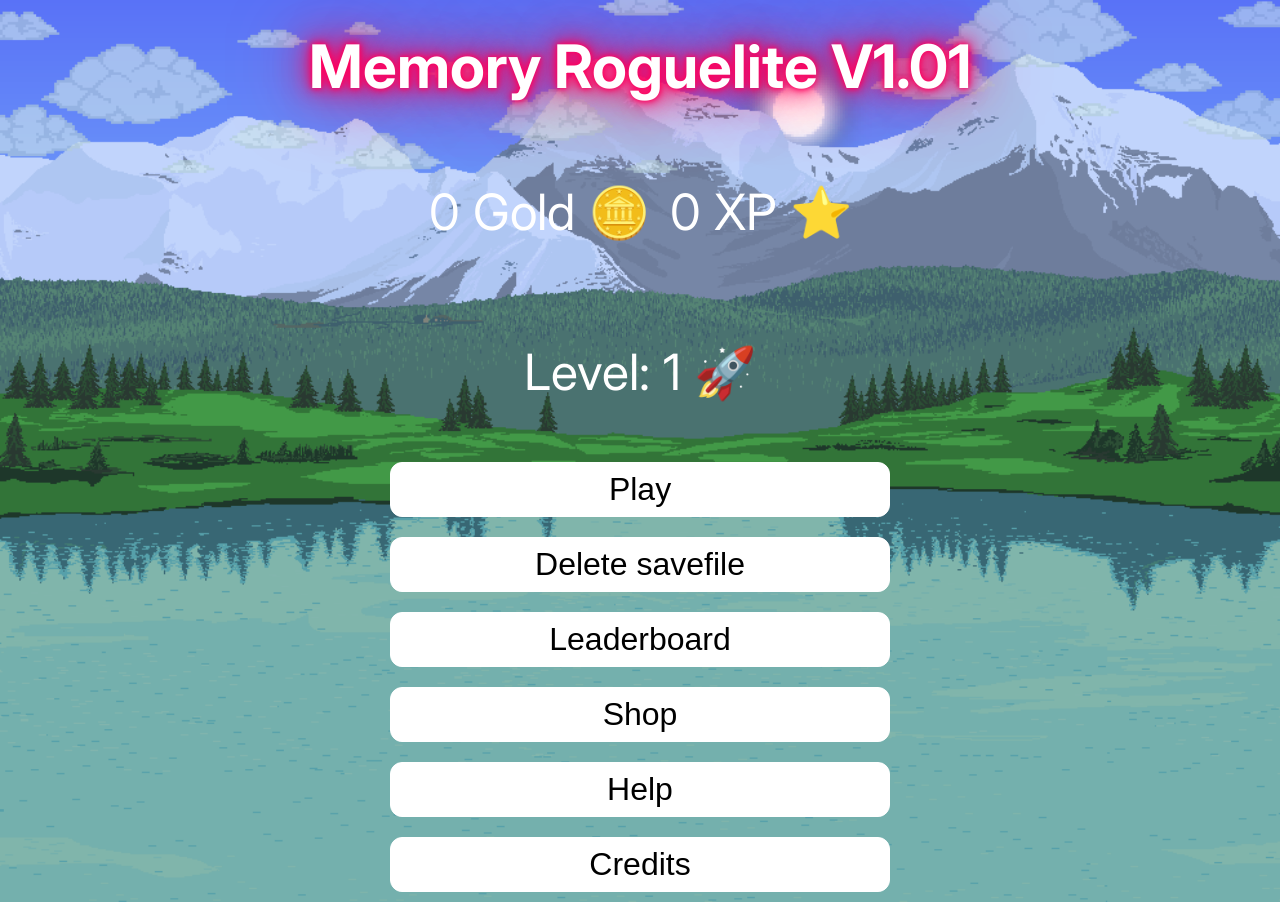
==== Templates/home_page.html @ 7172de2a "gold enzo toegevoegd in game en ook levelsysteem voor nu" ====
<!DOCTYPE html>
<html lang="en">
<head>
    <meta charset="UTF-8">
    <meta name="viewport" content="width=device-width, initial-scale=1.0">
    <title>Memory Roguelite</title>
    <link rel="preconnect" href="https://fonts.googleapis.com">
    <link rel="preconnect" href="https://fonts.gstatic.com" crossorigin>
    <link href="https://fonts.googleapis.com/css2?family=Inter:wght@400;500;600;700&display=swap" rel="stylesheet">
    <link rel="stylesheet" href="../public/main.css">
    <link rel="stylesheet" media="screen and (orientation: landscape)" href="../public/desktop.css">
</head>
<body>
<div class="homepage-container">
    <h1 class="hometitle">Memory Roguelite V1.01</h1>
    <div class="currencies">
        <div class="gold">
            <p class="gold-text">0 🪙</p>
        </div>
        <div class="xp">
            <p class="xp-text">XP Total: 1⭐</p>
        </div>
    </div>
    <div class="level">
        <p class="level-text">Level: 1 🚀</p>
    </div>
    <div class="homepage-buttons">
    <button class="homepage-button" onclick="window.location.href='../Templates/main_game.html'">Play</button>
    <button class="homepage-button" >Delete savefile</button>
    <button class="homepage-button" >Leaderboard</button>
    <button class="homepage-button" >Shop</button>
    <button class="homepage-button" >Help</button>
    <button class="homepage-button" >Credits</button>
    </div>
</div>
</body>
</html>
<script>
    const gold = parseInt(localStorage.getItem("gold") || 0);
    document.getElementsByClassName("gold-text")[0].textContent = `${gold} Gold 🪙`
    const xp = parseInt(localStorage.getItem("xp") || 0);
    document.getElementsByClassName("xp-text")[0].textContent = `${xp} XP ⭐`
    const level = parseInt(localStorage.getItem("level") || 1);
    document.getElementsByClassName("level-text")[0].textContent = `Level: ${level} 🚀`
</script>
---- public/main.css ----
body {
    min-height: 100vh;
    margin: 0;
    font-family: 'Inter', 'Segoe UI', sans-serif;
    background-image: url("images/bg3.jpg");
    background-size: cover;
    background-position: center;
    background-repeat: no-repeat;
}

p {
    color: black;
}

.homepage-container {
    display: flex;
    justify-content: center;
    align-items: center;
    flex-direction: column;
    color: white;
}

.hometitle {
    margin: 30px;
    font-size: 20px;
    text-shadow: 0 0 5px #ff005e, 0 0 10px #ff005e, 0 0 20px #ff005e, 0 0 40px #ff005e, 0 0 80px #ff005e;
    animation: glow 1.5s infinite alternate;
}

.currencies {
    display: flex;
    flex-direction: row;
    gap: 20px;
    color: white;
    align-items: center;
}

.gold-text {
    color: white;
    font-size: 16px;
}

.xp-text {
    color: white;
    font-size: 16px;
}

.level-text {
    color: white;
    font-size: 16px;
}

.homepage-buttons {
    display: flex;
    align-items: center;
    flex-direction: column;
    justify-content: center;
    height: 60vh;
}

.homepage-button {
    background-color: white;
    border: solid white 1px;
    margin: 10px 0;
    border-radius: 12px;
    width: 50vw;
    height: 6vh;
}

.body-container {
    position: relative;
    display: flex;
    justify-content: center;
    align-items: center;
    padding: 60px;
}

.topbar {
    height: 60px;
    width: 100%;
    background-color: cadetblue;
    position: fixed;
    top: 0;
    left: 0;
    right: 0;
    display: flex;
    flex-direction: column;
    align-items: center;
}

.currenciesgame {
    display: flex;
    flex-direction: row;
    gap: 20px;
    color: white;
}

.gold-text-game {
    color: white;
    font-size: 16px;
}

.xp-text-game {
    color: white;
    font-size: 16px;
}

.level-text-game {
    color: white;
    font-size: 16px;
}

.levelup {
    text-shadow: 0 0 5px #ff005e, 0 0 10px #ff005e, 0 0 20px #ff005e, 0 0 40px #ff005e, 0 0 80px #ff005e;
    animation: glow 1.5s infinite alternate;
}

.title {
    display: flex;
    align-items: center;
    justify-content: center;
    font-size: 16px;
    padding: 0 20px;
}

.card {
    background-color: cadetblue;
    width: 50px;
    height: 69px;
    display: flex;
    justify-content: center;
    text-align: center;
    align-items: center;
    border-radius: 15px;
    transform-style: preserve-3d;
    box-shadow: 0 4px 8px 0 rgba(0, 0, 0, 0.2), 0 6px 20px 0 rgba(0, 0, 0, 0.19);
    font-size: 50px;
}

.solved-card {
    background-color: #82dc7c;
}

@keyframes card-flip {
    0% {
        transform: rotateY(0deg) scale(1);
    }
    50% {
        transform: rotateY(90deg) scale(1.2);
    }
    100% {
        transform: rotateY(0deg) scale(1);
    }
}

#card-container {
    width: 95vw;
    height: 70vh;
    border-radius: 15px;
}

.card-grid {
    width: 90vw;
    border-radius: 15px;
    display: flex;
    justify-content: center;
    flex-wrap: wrap;
    align-items: center;
    gap: 3px;
}

.heart-container {
    margin: 10px 0;
    display: flex;
    align-items: center;
}

#extra {
    color: red;
    font-size: 24px;
    font-weight: bold;
}

.options {
    width: 100%;
    display: flex;
    align-items: center;
    grid-template-columns: 1fr auto 1fr;
    flex-direction: column;
}

.optionClass {
    width: 100%;
    margin: 10px 0;
    padding: 10px;
    border-color: white;
    border-radius: 10px;
    background-color: white;
    font-size: 12px;
    cursor: pointer;
}

#restartGameButton {
    width: 100%;
    margin: 10px 0;
    padding: 10px;
    border-color: white;
    border-radius: 10px;
    background-color: white;
    font-size: 12px;
    cursor: pointer;
}

.heart {
    width: 15px;
    height: 15px;
    padding: 1px;
}

.broken {
    filter: hue-rotate(180deg);
}

.blurred {
    filter: blur(5px);
}

#blurscreen {
    position: fixed;
    top: 0;
    left: 0;
    width: 100%;
    height: 100%;
    display: flex;
    flex-direction: column;
    justify-content: center;
    align-items: center;
    background: rgba(0, 0, 0, 0.4);
    color: white;
    z-index: 10;
}

#levelup-screen {
    position: fixed;
    top: 0;
    left: 0;
    width: 100%;
    height: 100%;
    display: flex;
    flex-direction: column;
    justify-content: center;
    align-items: center;
    background: rgba(0, 0, 0, 0.4);
    color: white;
    z-index: 11;
}

.hidden {
    display: none !important;
}

.blurbutton {
    display: flex;
    flex-direction: column;
    justify-content: center;
    width: 240px;
    height: 50px;
    text-align: center;
    font-size: 20px;
    border-radius: 15px;
    background-color: white;
    border: solid white 1px;
    margin: 10px;
}

#level-complete-card-selector {
    display: flex;
    gap: 20px;
    justify-content: center;
    align-items: center;
}

.card-selector {
    display: none;
}

.card-selector-label {
    width: 120px;
    height: 160px;

    display: flex;
    justify-content: center;
    align-items: center;

    border-radius: 15px;
    background-color: cadetblue;
    box-shadow: 0 4px 8px 0 rgba(0, 0, 0, 0.2), 0 6px 20px 0 rgba(0, 0, 0, 0.19);

    font-size: 24px;
    font-weight: bold;

    cursor: pointer;
    user-select: none;

    transition:
            transform 0.15s ease,
            background-color 0.15s ease,
            border-color 0.15s ease;
}

.card-selector:checked + .card-selector-label {
    background-color: #82dc7c;
    transform: scale(1.05);
}
---- public/desktop.css ----
body {
    min-height: 100vh;
    margin: 0;
    background-image: url("images/bg2.png");
    background-size: cover;
    background-position: center;
    background-repeat: no-repeat;
}

.card {
    width: 60px;
    height: 90px;
}

.hometitle {
    font-size: 60px;
}

.gold-text {
    font-size: 50px;
}

.xp-text {
    font-size: 50px;
}

.level-text {
    font-size: 50px;
}

.currenciesgame {
    margin-top: -10px;
}
.gold-text-game {
    color: white;
    font-size: 24px;
}

.xp-text-game {
    color: white;
    font-size: 24px;
}

.level-text-game {
    color: white;
    font-size: 24px;
}

.homepage-buttons {
    display: flex;
    align-items: center;
    flex-direction: column;
    justify-content: center;
    height: 50vh;
}

.homepage-button {
    background-color: white;
    border: solid white 1px;
    margin: 10px 0;
    border-radius: 12px;
    width: 500px;
    height: 75px;
    font-size: 32px;
}

.solved-card:hover {
    background-color: #82dc7c;
}

.card:hover {
    transform: scale(1.1);
    background-color: #8ed3d5;
}

#card-container {
    width: 65vw;
}

.card-grid {
    width: 65vw;
    border-radius: 15px;
    margin-top: 10vh;
}

.title {
    font-size: 20px;
}

.heart {
    width: 25px;
    height: 25px;
    padding: 1px;
}

.broken {
    filter: hue-rotate(180deg);
}

.blurred {
    filter: blur(5px);
}

.hidden {
    display: none !important;
}

.card-selector-label:hover {
    transform: translateY(-5px);
}
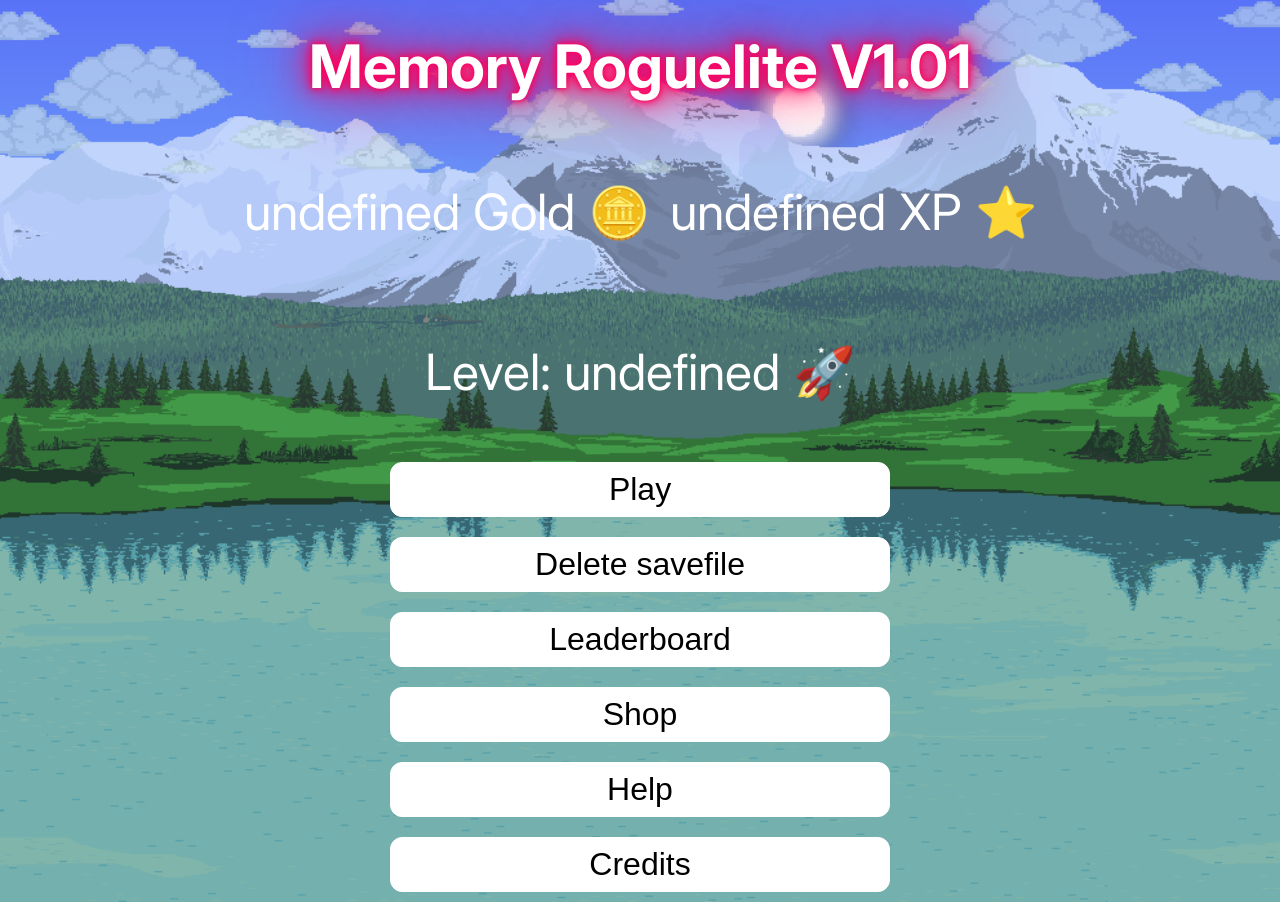
==== commit 8590cd4c: "level gold systemen gefixt en ook levelup animatie" ====
--- a/Templates/home_page.html
+++ b/Templates/home_page.html
@@ -35,11 +35,10 @@
 </div>
 </body>
 </html>
+<script src="/scripts/data.js"></script>
 <script>
-    const gold = parseInt(localStorage.getItem("gold") || 0);
-    document.getElementsByClassName("gold-text")[0].textContent = `${gold} Gold 🪙`
-    const xp = parseInt(localStorage.getItem("xp") || 0);
-    document.getElementsByClassName("xp-text")[0].textContent = `${xp} XP ⭐`
-    const level = parseInt(localStorage.getItem("level") || 1);
-    document.getElementsByClassName("level-text")[0].textContent = `Level: ${level} 🚀`
+    const displaydata = loadStuff();
+    document.getElementsByClassName("gold-text")[0].textContent = `${displaydata.gold} Gold 🪙`
+    document.getElementsByClassName("xp-text")[0].textContent = `${displaydata.xp} XP ⭐`
+    document.getElementsByClassName("level-text")[0].textContent = `Level: ${displaydata.level} 🚀`
 </script>
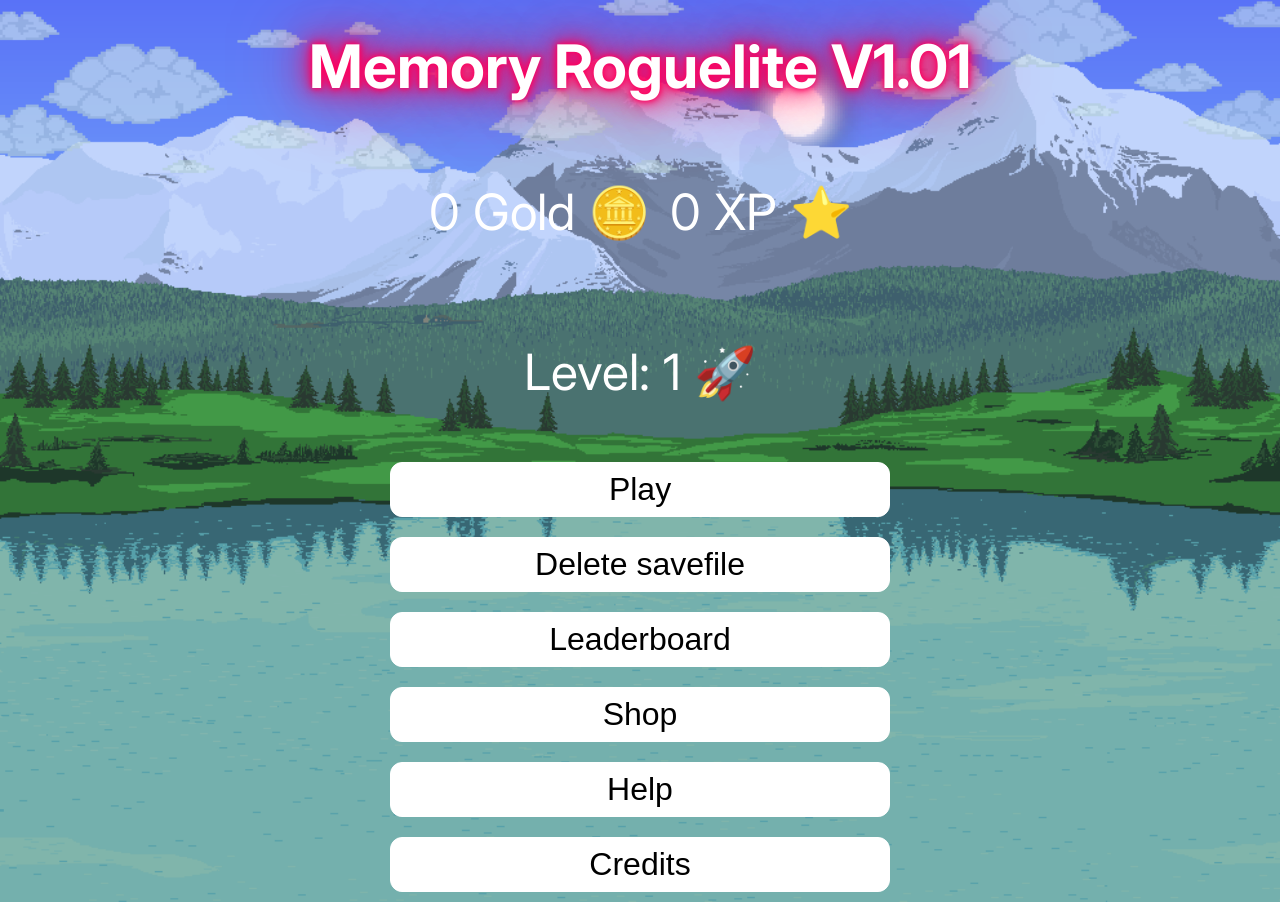
==== commit 1e4c7802: "added shop stuff start to gridfix for magnet failed attempt at registering users to database" ====
--- a/Templates/home_page.html
+++ b/Templates/home_page.html
@@ -11,7 +11,7 @@
     <link rel="stylesheet" media="screen and (orientation: landscape)" href="../public/desktop.css">
 </head>
 <body>
-<div class="homepage-container">
+<div class="homepage-container" id="homepage-container">
     <h1 class="hometitle">Memory Roguelite V1.01</h1>
     <div class="currencies">
         <div class="gold">
@@ -25,20 +25,43 @@
         <p class="level-text">Level: 1 🚀</p>
     </div>
     <div class="homepage-buttons">
-    <button class="homepage-button" onclick="window.location.href='../Templates/main_game.html'">Play</button>
-    <button class="homepage-button" >Delete savefile</button>
-    <button class="homepage-button" >Leaderboard</button>
-    <button class="homepage-button" >Shop</button>
-    <button class="homepage-button" >Help</button>
-    <button class="homepage-button" >Credits</button>
+        <button class="homepage-button" onclick="window.location.href='../Templates/main_game.html'">Play</button>
+        <button class="homepage-button" >Delete savefile</button>
+        <button class="homepage-button" id="leaderboard-button" >Leaderboard</button>
+        <button class="homepage-button" id="shop-button">Shop</button>
+        <button class="homepage-button" >Help</button>
+        <button class="homepage-button" >Credits</button>
+    </div>
+</div>
+<div class="overlay hidden" id="shop-overlay">
+    <div class="shop-screen hidden" id="shop-screen">
+        <h2 class="homescreen-h2">Upgrade Shop</h2>
+        <div class="shop-screen-buttons" id="shop-screen-buttons">
+
+        </div>
+        <div class="shop-screen-upgrade-explantion hidden" id="shop-screen-upgrade-explantion">
+
+        </div>
+    </div>
+</div>
+<div class="overlay hidden" id="leaderboard-overlay">
+    <div class="leaderboard-screen hidden" id="leaderboard-screen">
+        <h2 class="homescreen-h2">Leaderboard</h2>
+        <svg class="loading" xmlns="http://www.w3.org/2000/svg" viewBox="0 0 24 24">
+            <path d="M0 0h24v24H0z" fill="none" />
+            <path fill="currentColor" d="M12 2A10 10 0 1 0 22 12A10 10 0 0 0 12 2Zm0 18a8 8 0 1 1 8-8A8 8 0 0 1 12 20Z" opacity=".5" />
+            <path fill="currentColor" d="M20 12h2A10 10 0 0 0 12 2V4A8 8 0 0 1 20 12Z">
+                <animateTransform attributeName="transform" dur="1s" from="0 12 12" repeatCount="indefinite" to="360 12 12" type="rotate" />
+            </path>
+        </svg>
+        <table class="leaderboard-table">
+
+        </table>
     </div>
 </div>
 </body>
 </html>
+<script src="/scripts/eventbus.js"></script>
 <script src="/scripts/data.js"></script>
-<script>
-    const displaydata = loadStuff();
-    document.getElementsByClassName("gold-text")[0].textContent = `${displaydata.gold} Gold 🪙`
-    document.getElementsByClassName("xp-text")[0].textContent = `${displaydata.xp} XP ⭐`
-    document.getElementsByClassName("level-text")[0].textContent = `Level: ${displaydata.level} 🚀`
-</script>+<script src="/scripts/leaderboard.js"></script>
+<script type="module" src="/scripts/shop.js"></script>
--- a/public/main.css
+++ b/public/main.css
@@ -65,6 +65,7 @@
     border-radius: 12px;
     width: 50vw;
     height: 6vh;
+    font-size: 24px;
 }
 
 .body-container {
@@ -137,6 +138,48 @@
     font-size: 50px;
 }
 
+.revealed-card {
+    background-color: palegoldenrod;
+}
+
+.sparkly {
+    position: relative;
+    overflow: hidden;
+}
+
+.sparkle {
+    position: absolute;
+    width: 8px;
+    height: 8px;
+    background: white;
+    clip-path: polygon(
+            50% 0%,
+            60% 40%,
+            100% 50%,
+            60% 60%,
+            50% 100%,
+            40% 60%,
+            0% 50%,
+            40% 40%
+    );
+    animation: twinkle 1s forwards;
+}
+
+@keyframes twinkle {
+    0% {
+        transform: scale(0);
+        opacity: 0;
+    }
+    50% {
+        transform: scale(1);
+        opacity: 1;
+    }
+    100% {
+        transform: scale(0);
+        opacity: 0;
+    }
+}
+
 .solved-card {
     background-color: #82dc7c;
 }
@@ -162,7 +205,9 @@
 .card-grid {
     width: 90vw;
     border-radius: 15px;
-    display: flex;
+    display: grid;
+    grid-template-columns: repeat(8, 1fr);
+    grid-template-rows: repeat(8, 1fr);
     justify-content: center;
     flex-wrap: wrap;
     align-items: center;
@@ -225,7 +270,7 @@
     filter: blur(5px);
 }
 
-#blurscreen {
+#blurscreen{
     position: fixed;
     top: 0;
     left: 0;
@@ -238,6 +283,60 @@
     background: rgba(0, 0, 0, 0.4);
     color: white;
     z-index: 10;
+}
+
+#leaderboard-screen, #shop-screen {
+    position: fixed;
+    top: 10vh;
+    left: 10vw;
+    border-radius: 30px;
+    height: 80vh;
+    width: 80vw;
+    background-color: white;
+    color: black;
+    overflow: scroll;
+    scrollbar-width: none;
+}
+
+#shop-screen {
+    padding: 16px;
+}
+
+#leaderboard-screen {
+    display: flex;
+    justify-content: center;
+}
+
+.shop-screen-buttons {
+    justify-content: center;
+    margin: 10px 0;
+    /*height: 100%;*/
+    display: grid;
+    flex: 1;
+    gap: 12px;
+
+    grid-template-columns: repeat(auto-fit, minmax(110px, 1fr));
+
+    align-content: start;
+    overflow-y: auto;
+    padding-right: 6px;
+}
+
+.loading {
+    position: fixed;
+    top: 45vh;
+    left: 45vw;
+    width: 10vw;
+    height: 10vh;
+}
+
+.overlay {
+    position: fixed;
+    top: 0;
+    left: 0;
+    width: 100vw;
+    height: 100vh;
+    background-color: rgba(0, 0, 0, 0.5);
 }
 
 #levelup-screen {
@@ -296,7 +395,7 @@
     background-color: cadetblue;
     box-shadow: 0 4px 8px 0 rgba(0, 0, 0, 0.2), 0 6px 20px 0 rgba(0, 0, 0, 0.19);
 
-    font-size: 24px;
+    font-size: 50px;
     font-weight: bold;
 
     cursor: pointer;
@@ -311,4 +410,42 @@
 .card-selector:checked + .card-selector-label {
     background-color: #82dc7c;
     transform: scale(1.05);
-}+}
+
+.homescreen-h2 {
+    font-size: 20px;
+    font-weight: bold;
+    text-align: center;
+}
+
+.upgrade {
+    font-size: 20px;
+    font-weight: bold;
+    color: black;
+
+    border-radius: 16px;
+    background-color: cadetblue;
+    display: flex;
+    flex-direction: column;
+    justify-content: center;
+    align-items: center;
+    padding: 12px;
+
+    width: 80%;
+    height: 80%;
+}
+
+.upgrade-icon {
+    width: 2.5em;
+    height: 2.5em;
+    display: flex;
+    flex: 0 0 auto;
+    justify-content: center;
+    align-items: center;
+    margin-bottom: 8px;
+}
+.upgrade-icon svg {
+    width: 100%;
+    height: 100%;
+}
+
--- a/public/desktop.css
+++ b/public/desktop.css
@@ -74,11 +74,11 @@
 }
 
 #card-container {
-    width: 65vw;
+    width: 45vw;
 }
 
 .card-grid {
-    width: 65vw;
+    width: 45vw;
     border-radius: 15px;
     margin-top: 10vh;
 }
@@ -101,10 +101,19 @@
     filter: blur(5px);
 }
 
-.hidden {
-    display: none !important;
+#leaderboard-screen, #shop-screen {
+    left: 30vw;
+    width: 40vw;
 }
 
 .card-selector-label:hover {
     transform: translateY(-5px);
+}
+
+.upgrade:hover {
+    background: #8ed3d5;
+}
+
+.upgrade:active {
+    transform: scale(0.97);
 }
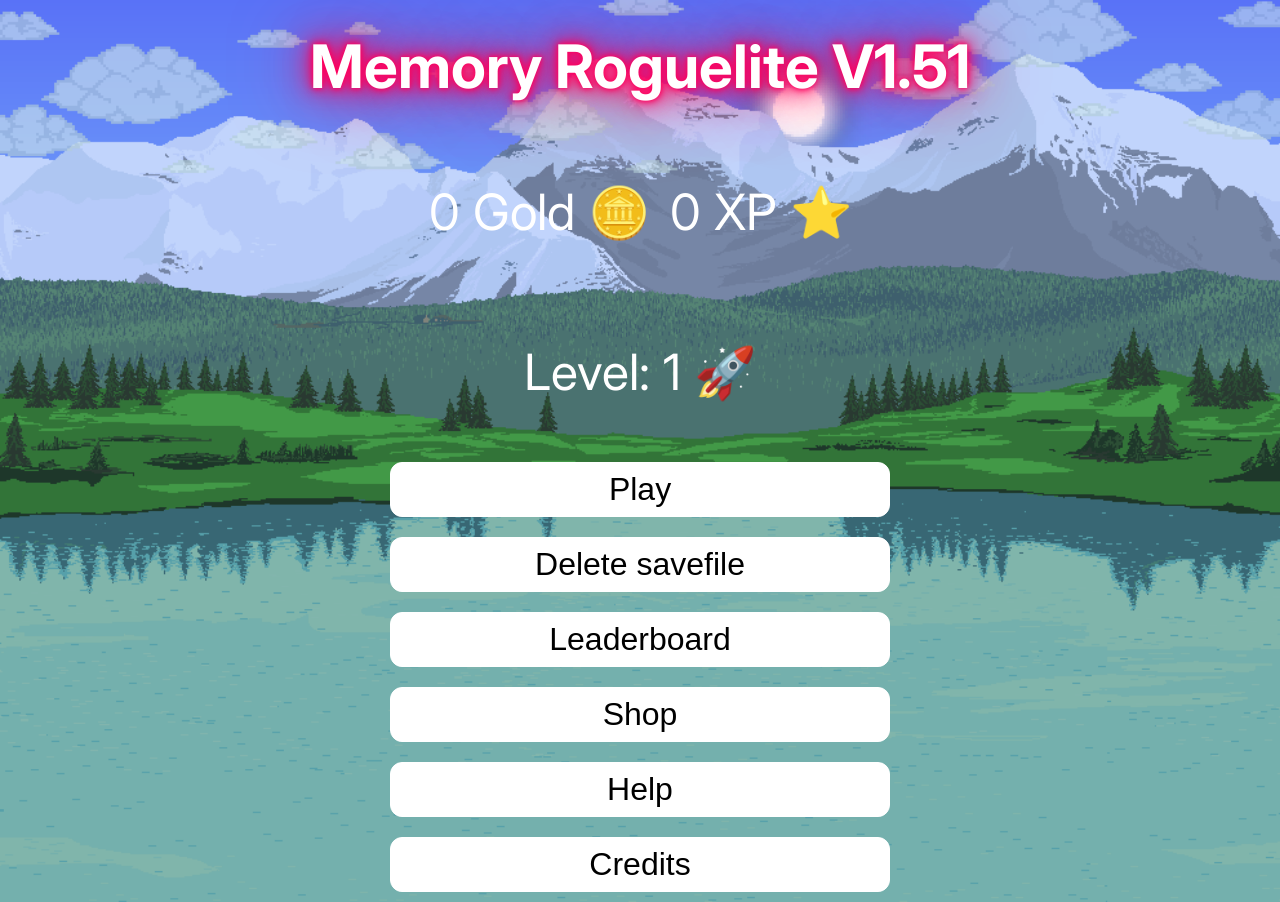
==== commit b245095f: "added login capabilities" ====
--- a/Templates/home_page.html
+++ b/Templates/home_page.html
@@ -12,7 +12,7 @@
 </head>
 <body>
 <div class="homepage-container" id="homepage-container">
-    <h1 class="hometitle">Memory Roguelite V1.01</h1>
+    <h1 class="hometitle">Memory Roguelite V1.51</h1>
     <div class="currencies">
         <div class="gold">
             <p class="gold-text">0 🪙</p>
@@ -35,11 +35,17 @@
 </div>
 <div class="overlay hidden" id="shop-overlay">
     <div class="shop-screen hidden" id="shop-screen">
-        <h2 class="homescreen-h2">Upgrade Shop</h2>
+        <h2 class="homescreen-h2" id="shop-title">Upgrade Shop</h2>
         <div class="shop-screen-buttons" id="shop-screen-buttons">
 
         </div>
-        <div class="shop-screen-upgrade-explantion hidden" id="shop-screen-upgrade-explantion">
+        <div class="shop-screen-upgrade-explanation" id="shop-screen-upgrade-explanation">
+            <svg class="upgrade-icon" id="explanation-icon" xmlns="http://www.w3.org/2000/svg" width="1em" height="1em" viewBox="0 0 24 24">
+                <path fill="currentColor" fill-rule="evenodd" d="M18.002 20.408a2.5 2.5 0 0 0 1.8-3.043l-.904-3.521a2.5 2.5 0 0 1-2.709-2.491V9.948h-1.404a2.5 2.5 0 1 1 0-5h1.405V3.543q0-.108.009-.215l-.175-.682a2.5 2.5 0 0 0-3.044-1.8L2.285 3.592a2.5 2.5 0 0 0-1.8 3.043l3.779 14.72a2.5 2.5 0 0 0 3.043 1.799zm.688-8.055a1 1 0 0 1-1-1V8.447h-2.905a1 1 0 1 1 0-2h2.905V3.543a1 1 0 1 1 2 0v2.904h2.904a1 1 0 1 1 0 2H19.69v2.906a1 1 0 0 1-1 1" clip-rule="evenodd"></path></svg>
+            <h2 class="shop-h1" id="upgrade-name">Name here</h2>
+            <h2 class="shop-h2" id="upgrade-explanation">Explanation here</h2>
+            <h2 class="shop-h2" id="current-price-and-level">50 🪙      0/5</h2>
+            <div class="shop-button" id="buy-button">Buy</div>
 
         </div>
     </div>
@@ -64,4 +70,6 @@
 <script src="/scripts/eventbus.js"></script>
 <script src="/scripts/data.js"></script>
 <script src="/scripts/leaderboard.js"></script>
+<script src="/scripts/gold.js"></script>
+<script src="/scripts/xp.js"></script>
 <script type="module" src="/scripts/shop.js"></script>
--- a/public/main.css
+++ b/public/main.css
@@ -6,6 +6,7 @@
     background-size: cover;
     background-position: center;
     background-repeat: no-repeat;
+    user-select: none;
 }
 
 p {
@@ -294,22 +295,21 @@
     width: 80vw;
     background-color: white;
     color: black;
-    overflow: scroll;
-    scrollbar-width: none;
+}
+
+#leaderboard-screen {
+    display: flex;
+    justify-content: center;
 }
 
 #shop-screen {
-    padding: 16px;
-}
-
-#leaderboard-screen {
-    display: flex;
-    justify-content: center;
+    display: flex;
+    flex-direction: column;
 }
 
 .shop-screen-buttons {
     justify-content: center;
-    margin: 10px 0;
+    margin: 16px 16px 0;
     /*height: 100%;*/
     display: grid;
     flex: 1;
@@ -319,6 +319,7 @@
 
     align-content: start;
     overflow-y: auto;
+    scrollbar-width: none;
     padding-right: 6px;
 }
 
@@ -384,8 +385,8 @@
 }
 
 .card-selector-label {
-    width: 120px;
-    height: 160px;
+    width: 60px;
+    height: 80px;
 
     display: flex;
     justify-content: center;
@@ -395,7 +396,7 @@
     background-color: cadetblue;
     box-shadow: 0 4px 8px 0 rgba(0, 0, 0, 0.2), 0 6px 20px 0 rgba(0, 0, 0, 0.19);
 
-    font-size: 50px;
+    font-size: 25px;
     font-weight: bold;
 
     cursor: pointer;
@@ -444,8 +445,101 @@
     align-items: center;
     margin-bottom: 8px;
 }
+
 .upgrade-icon svg {
     width: 100%;
     height: 100%;
 }
 
+.unavailable-upgrade {
+    background-color: #555;
+}
+
+.unaffordable-upgrade {
+    background-color: #944;
+}
+
+.upgrade:active {
+    transform: scale(0.97);
+}
+
+.shop-screen-upgrade-explanation {
+    /*display: flex;*/
+    flex: 0 0 30%;
+    height: 30vh;
+    background-color: #ccc;
+    border-bottom-left-radius: 30px;
+    border-bottom-right-radius: 30px;
+}
+
+#explanation-icon {
+    float: left;
+    width: 5em;
+    height: 5em;
+    margin: 2vh;
+}
+
+#upgrade-name {
+
+}
+
+.shop-h2, .shop-h1{
+    font-size: 18px;
+    font-weight: bold;
+    text-align: left;
+    margin: 2vh;
+}
+
+.shop-h1 {
+    font-size: 22px;
+}
+
+#current-price-and-level {
+    position: absolute;
+    bottom: 2vh;
+    left: 2vh;
+}
+
+.shop-button {
+    font-size: 20px;
+    font-weight: bold;
+}
+
+#buy-button {
+    position: absolute;
+    right: 2vh;
+    bottom: 2vh;
+    background-color: #82dc7c;
+    border-radius: 6px;
+    padding: 16px;
+}
+
+#buy-button:active {
+    transform: scale(0.97);
+}
+
+.login-form {
+    display: flex;
+    flex-direction: column;
+    justify-content: center;
+    align-items: center;
+    width: 60vh;
+}
+
+.login-form input {
+    background-color: white;
+    border: solid white 1px;
+    margin: 10px 0;
+    border-radius: 12px;
+    width: 50vw;
+    height: 6vh;
+    font-size: 24px;
+}
+
+.bad-login-entry {
+    color: red;
+    font-weight: bold;
+    background-color:rgba(1, 1, 1, 0.5);
+    padding: 16px;
+    border-radius: 12px;
+}
--- a/public/desktop.css
+++ b/public/desktop.css
@@ -74,13 +74,19 @@
 }
 
 #card-container {
-    width: 45vw;
+    width: 30vw;
 }
 
 .card-grid {
-    width: 45vw;
+    width: 30vw;
     border-radius: 15px;
-    margin-top: 10vh;
+    margin-top: 5vh;
+}
+
+.card-selector-label {
+    width: 120px;
+    height: 160px;
+    font-size: 50px;
 }
 
 .title {
@@ -114,6 +120,14 @@
     background: #8ed3d5;
 }
 
-.upgrade:active {
-    transform: scale(0.97);
+.unavailable-upgrade:hover {
+    background-color: #444
+}
+
+.unaffordable-upgrade:hover {
+    background-color: #b44;
+}
+
+#buy-button:hover {
+    background-color: #69e161;
 }
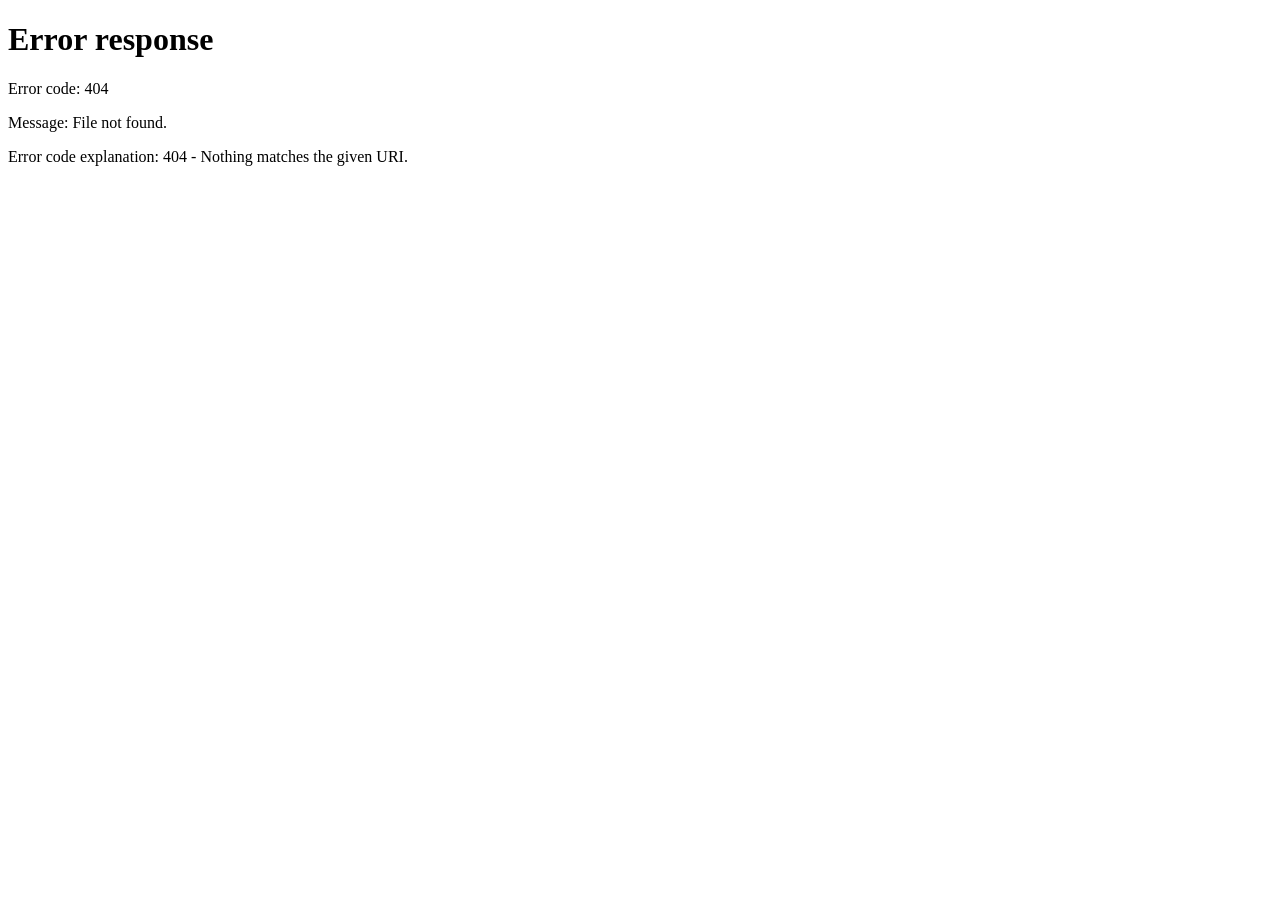
==== commit 59798d02: "i dunno did a lot of things including themes" ====
--- a/Templates/home_page.html
+++ b/Templates/home_page.html
@@ -1,5 +1,5 @@
 <!DOCTYPE html>
-<html lang="en">
+<html lang="en" data-theme="light">
 <head>
     <meta charset="UTF-8">
     <meta name="viewport" content="width=device-width, initial-scale=1.0">
@@ -26,14 +26,14 @@
     </div>
     <div class="homepage-buttons">
         <button class="homepage-button" onclick="window.location.href='../Templates/main_game.html'">Play</button>
-        <button class="homepage-button" >Delete savefile</button>
+        <button class="homepage-button" id="delete-savefile" >Delete savefile</button>
         <button class="homepage-button" id="leaderboard-button" >Leaderboard</button>
-        <button class="homepage-button" id="shop-button">Shop</button>
-        <button class="homepage-button" >Help</button>
-        <button class="homepage-button" >Credits</button>
+        <button class="homepage-button" id="shop-button" >Shop</button>
+        <button class="homepage-button" id="preference-button" >Preferences</button>
+        <button class="homepage-button" id="logout-button" >Log out</button>
     </div>
 </div>
-<div class="overlay hidden" id="shop-overlay">
+<div class="overlay hidden" id="overlay">
     <div class="shop-screen hidden" id="shop-screen">
         <h2 class="homescreen-h2" id="shop-title">Upgrade Shop</h2>
         <div class="shop-screen-buttons" id="shop-screen-buttons">
@@ -49,8 +49,7 @@
 
         </div>
     </div>
-</div>
-<div class="overlay hidden" id="leaderboard-overlay">
+
     <div class="leaderboard-screen hidden" id="leaderboard-screen">
         <h2 class="homescreen-h2">Leaderboard</h2>
         <svg class="loading" xmlns="http://www.w3.org/2000/svg" viewBox="0 0 24 24">
@@ -64,12 +63,37 @@
 
         </table>
     </div>
+
+    <div class="preferences-screen hidden" id="preferences-screen">
+        <h2 class="homescreen-h2">Preferences</h2>
+        <h3>Theme</h3>
+        <div class="color-switch-container">
+            <label class="color-switch">
+                <input name="theme" type="radio" value="dark">Dark mode
+            </label>
+            <label class="color-switch">
+                <input name="theme" type="radio" value="light" checked="checked">Light mode
+            </label>
+        </div>
+        <h3>Card API</h3>
+        <div class="api-selector">
+            <select id="api-selector">
+                <option value="ShAPI" selected="selected">ShAPI</option>
+                <option value="ColorAPI">ColorAPI</option>
+            </select>
+        </div>
+    </div>
 </div>
+
+
 </body>
 </html>
 <script src="/scripts/eventbus.js"></script>
+<script src="/scripts/networking.js"></script>
 <script src="/scripts/data.js"></script>
 <script src="/scripts/leaderboard.js"></script>
 <script src="/scripts/gold.js"></script>
 <script src="/scripts/xp.js"></script>
+<script src="/scripts/preferences.js"></script>
+<script src="/scripts/homePagePopupManager.js"></script>
 <script type="module" src="/scripts/shop.js"></script>
--- a/public/main.css
+++ b/public/main.css
@@ -1,16 +1,87 @@
+:root[data-theme="light"] {
+    --bg-img: url("images/bg2.png");
+    --bg-color: white;
+    --bg-color-contrast: #ccc;
+    --text-color: black;
+    --text-color-reverse: white;
+    --text-color-bright: #bbb;
+    --nav-bar-color: cadetblue;
+    --card-back-unsolved: cadetblue;
+    --card-back-solved: #82dc7c;
+    --card-back-revealed: palegoldenrod;
+    --sparle: white;
+    --card-back-solved-hover: #82dc7c;
+    --card-back-unsolved-hover: #8ed3d5;
+    --card-back-special: #dde158;
+    --card-back-negative: #b44;
+    --card-unavailable: #555;
+    --card-unavailable-hover: #444;
+    --card-unaffordable: #944;
+    --card-unaffordable-hover: #b44;
+    --buy-button: #82dc7c;
+    --buy-button-hover: #69e161;
+    --heart-color: red;
+    --bad-login: red;
+
+}
+
+:root[data-theme="dark"] {
+    --bg-img: url("images/bg3.jpg");
+    --bg-color-contrast: #1e1e1e;
+    --bg-color: #222222;
+
+    --text-color: #b6b6b6;
+    --text-color-reverse: #121212;
+    --text-color-bright: #bbb;
+
+    --nav-bar-color: #113d42;
+
+    --card-back-unsolved: #19626a;
+    --card-back-solved: #4caf50;
+    --card-back-revealed: #b59f3b;
+
+    --sparle: #f5f5f5;
+
+    --card-back-solved-hover: #3fa046;
+    --card-back-unsolved-hover: #17535a;
+
+    --card-back-special: #9c9e4a;
+    --card-back-negative: #b44;
+
+    --card-unavailable: #3a3a3a;
+    --card-unavailable-hover: #2f2f2f;
+
+    --card-unaffordable: #7a2f2f;
+    --card-unaffordable-hover: #992f2f;
+
+    --buy-button: #4caf50;
+    --buy-button-hover: #3fa046;
+
+    --heart-color: #871e1e;
+
+    --bad-login: #ff4d4d;
+}
+
+:root[data-theme="blue"] {
+    --bg-color: #0d1b2a;
+    --text-color: #e0e1dd;
+    --text-color-reverse: #121212;
+    --nav-bar-color: #070968;
+}
+
 body {
     min-height: 100vh;
     margin: 0;
     font-family: 'Inter', 'Segoe UI', sans-serif;
-    background-image: url("images/bg3.jpg");
+    background-image: var(--bg-img);
     background-size: cover;
     background-position: center;
     background-repeat: no-repeat;
     user-select: none;
 }
 
-p {
-    color: black;
+p, button {
+    color: var(--text-color);
 }
 
 .homepage-container {
@@ -18,7 +89,7 @@
     justify-content: center;
     align-items: center;
     flex-direction: column;
-    color: white;
+    color: var(--text-color-reverse);
 }
 
 .hometitle {
@@ -32,25 +103,15 @@
     display: flex;
     flex-direction: row;
     gap: 20px;
-    color: white;
-    align-items: center;
-}
-
-.gold-text {
-    color: white;
+    color: var(--text-color-reverse);
+    align-items: center;
+}
+
+.currencies p, .level p {
+    color: var(--text-color-reverse);
     font-size: 16px;
 }
 
-.xp-text {
-    color: white;
-    font-size: 16px;
-}
-
-.level-text {
-    color: white;
-    font-size: 16px;
-}
-
 .homepage-buttons {
     display: flex;
     align-items: center;
@@ -60,8 +121,8 @@
 }
 
 .homepage-button {
-    background-color: white;
-    border: solid white 1px;
+    background-color: var(--bg-color);
+    border: solid var(--bg-color) 1px;
     margin: 10px 0;
     border-radius: 12px;
     width: 50vw;
@@ -80,7 +141,7 @@
 .topbar {
     height: 60px;
     width: 100%;
-    background-color: cadetblue;
+    background-color: var(--nav-bar-color);
     position: fixed;
     top: 0;
     left: 0;
@@ -94,21 +155,11 @@
     display: flex;
     flex-direction: row;
     gap: 20px;
-    color: white;
-}
-
-.gold-text-game {
-    color: white;
-    font-size: 16px;
-}
-
-.xp-text-game {
-    color: white;
-    font-size: 16px;
-}
-
-.level-text-game {
-    color: white;
+    color: var(--text-color-reverse);
+}
+
+.currenciesgame p {
+    color: var(--text-color-reverse);
     font-size: 16px;
 }
 
@@ -126,7 +177,7 @@
 }
 
 .card {
-    background-color: cadetblue;
+    background-color: var(--card-back-unsolved);
     width: 50px;
     height: 69px;
     display: flex;
@@ -140,7 +191,7 @@
 }
 
 .revealed-card {
-    background-color: palegoldenrod;
+    background-color: var(--card-back-revealed);
 }
 
 .sparkly {
@@ -152,7 +203,7 @@
     position: absolute;
     width: 8px;
     height: 8px;
-    background: white;
+    background: var(--sparle);
     clip-path: polygon(
             50% 0%,
             60% 40%,
@@ -182,7 +233,7 @@
 }
 
 .solved-card {
-    background-color: #82dc7c;
+    background-color: var(--card-back-solved);
 }
 
 @keyframes card-flip {
@@ -215,6 +266,11 @@
     gap: 3px;
 }
 
+#game-buttons {
+    display: flex;
+    align-items: center;
+}
+
 .heart-container {
     margin: 10px 0;
     display: flex;
@@ -222,7 +278,7 @@
 }
 
 #extra {
-    color: red;
+    color: var(--heart-color);
     font-size: 24px;
     font-weight: bold;
 }
@@ -235,31 +291,21 @@
     flex-direction: column;
 }
 
-.optionClass {
+.optionClass, #restartGameButton{
     width: 100%;
     margin: 10px 0;
     padding: 10px;
-    border-color: white;
+    border-color: var(--bg-color);
     border-radius: 10px;
-    background-color: white;
+    background-color: var(--bg-color);
     font-size: 12px;
     cursor: pointer;
-}
-
-#restartGameButton {
-    width: 100%;
-    margin: 10px 0;
-    padding: 10px;
-    border-color: white;
-    border-radius: 10px;
-    background-color: white;
-    font-size: 12px;
-    cursor: pointer;
+    white-space: nowrap;
 }
 
 .heart {
-    width: 15px;
-    height: 15px;
+    color: var(--heart-color);
+    font-size: 30px;
     padding: 1px;
 }
 
@@ -271,7 +317,7 @@
     filter: blur(5px);
 }
 
-#blurscreen{
+#blurscreen {
     position: fixed;
     top: 0;
     left: 0;
@@ -282,29 +328,97 @@
     justify-content: center;
     align-items: center;
     background: rgba(0, 0, 0, 0.4);
-    color: white;
     z-index: 10;
 }
 
-#leaderboard-screen, #shop-screen {
+#outer-card-selector {
+    background: rgba(0,0,0,0.45);
+    color: var(--text-color-bright);
+    padding: 10vh 5vw;
+    border-radius: 15px;
+    display: flex;
+    flex-direction: column;
+    justify-content: center;
+    align-items: center;
+}
+
+
+
+#leaderboard-screen, #shop-screen, #preferences-screen{
+    display: flex;
     position: fixed;
     top: 10vh;
     left: 10vw;
     border-radius: 30px;
     height: 80vh;
     width: 80vw;
-    background-color: white;
-    color: black;
+    background-color: var(--bg-color);
+    color: var(--text-color);
 }
 
 #leaderboard-screen {
-    display: flex;
     justify-content: center;
 }
 
 #shop-screen {
-    display: flex;
-    flex-direction: column;
+    flex-direction: column;
+}
+
+#preferences-screen {
+    /*justify-content: center;*/
+    flex-direction: column;
+}
+
+.color-switch-container {
+    display: flex;
+    flex-direction: column;
+    gap: 12px;
+    margin: 20px 0;
+}
+
+.color-switch {
+    display: flex;
+    align-items: center;
+    gap: 12px;
+    padding: 12px 16px;
+    border-radius: 15px;
+    background: var(--bg-color-contrast);
+    cursor: pointer;
+    transition: 0.2s;
+    user-select: none;
+}
+
+.color-switch input[type="radio"] {
+    appearance: none;
+    -webkit-appearance: none;
+
+    width: 22px;
+    height: 22px;
+    border: 3px solid var(--nav-bar-color);
+    border-radius: 50%;
+    display: grid;
+    place-content: center;
+    margin: 0;
+    cursor: pointer;
+}
+
+.color-switch input[type="radio"]::before {
+    content: "";
+    width: 10px;
+    height: 10px;
+    border-radius: 50%;
+    transform: scale(0);
+    transition: transform 0.15s ease;
+    background: var(--nav-bar-color);
+}
+
+.color-switch input[type="radio"]:checked::before {
+    transform: scale(1);
+}
+
+.color-switch:has(input:checked) {
+    border: 2px solid var(--nav-bar-color);
+    background: color-mix(in srgb, var(--nav-bar-color) 15%, var(--bg-color-contrast));
 }
 
 .shop-screen-buttons {
@@ -340,21 +454,6 @@
     background-color: rgba(0, 0, 0, 0.5);
 }
 
-#levelup-screen {
-    position: fixed;
-    top: 0;
-    left: 0;
-    width: 100%;
-    height: 100%;
-    display: flex;
-    flex-direction: column;
-    justify-content: center;
-    align-items: center;
-    background: rgba(0, 0, 0, 0.4);
-    color: white;
-    z-index: 11;
-}
-
 .hidden {
     display: none !important;
 }
@@ -368,8 +467,8 @@
     text-align: center;
     font-size: 20px;
     border-radius: 15px;
-    background-color: white;
-    border: solid white 1px;
+    background-color: var(--bg-color);
+    border: solid var(--bg-color) 1px;
     margin: 10px;
 }
 
@@ -387,13 +486,14 @@
 .card-selector-label {
     width: 60px;
     height: 80px;
+    color: white;
 
     display: flex;
     justify-content: center;
     align-items: center;
 
     border-radius: 15px;
-    background-color: cadetblue;
+    background-color: var(--card-back-unsolved);
     box-shadow: 0 4px 8px 0 rgba(0, 0, 0, 0.2), 0 6px 20px 0 rgba(0, 0, 0, 0.19);
 
     font-size: 25px;
@@ -408,8 +508,16 @@
             border-color 0.15s ease;
 }
 
+.card-selector-special {
+    background-color: var(--card-back-special);
+}
+
+.card-selector-negative {
+    background-color: var(--card-back-negative);
+}
+
 .card-selector:checked + .card-selector-label {
-    background-color: #82dc7c;
+    filter: brightness(1.2);
     transform: scale(1.05);
 }
 
@@ -422,10 +530,10 @@
 .upgrade {
     font-size: 20px;
     font-weight: bold;
-    color: black;
+    color: var(--text-color);
 
     border-radius: 16px;
-    background-color: cadetblue;
+    background-color: var(--card-back-unsolved);
     display: flex;
     flex-direction: column;
     justify-content: center;
@@ -452,11 +560,11 @@
 }
 
 .unavailable-upgrade {
-    background-color: #555;
+    background-color: var(--card-unavailable);
 }
 
 .unaffordable-upgrade {
-    background-color: #944;
+    background-color: var(--card-unaffordable);
 }
 
 .upgrade:active {
@@ -467,7 +575,7 @@
     /*display: flex;*/
     flex: 0 0 30%;
     height: 30vh;
-    background-color: #ccc;
+    background-color: var(--bg-color-contrast);
     border-bottom-left-radius: 30px;
     border-bottom-right-radius: 30px;
 }
@@ -509,7 +617,7 @@
     position: absolute;
     right: 2vh;
     bottom: 2vh;
-    background-color: #82dc7c;
+    background-color: var(--buy-button);
     border-radius: 6px;
     padding: 16px;
 }
@@ -526,9 +634,15 @@
     width: 60vh;
 }
 
+.login-form form {
+    display: flex;
+    flex-direction: column;
+    align-items: center;
+}
+
 .login-form input {
-    background-color: white;
-    border: solid white 1px;
+    background-color: var(--bg-color);
+    border: solid var(--bg-color) 1px;
     margin: 10px 0;
     border-radius: 12px;
     width: 50vw;
@@ -537,7 +651,7 @@
 }
 
 .bad-login-entry {
-    color: red;
+    color: var(--bad-login);
     font-weight: bold;
     background-color:rgba(1, 1, 1, 0.5);
     padding: 16px;
--- a/public/desktop.css
+++ b/public/desktop.css
@@ -1,7 +1,6 @@
 body {
     min-height: 100vh;
     margin: 0;
-    background-image: url("images/bg2.png");
     background-size: cover;
     background-position: center;
     background-repeat: no-repeat;
@@ -16,61 +15,35 @@
     font-size: 60px;
 }
 
-.gold-text {
-    font-size: 50px;
-}
-
-.xp-text {
-    font-size: 50px;
-}
-
-.level-text {
+.currencies p, .level p {
     font-size: 50px;
 }
 
 .currenciesgame {
     margin-top: -10px;
 }
-.gold-text-game {
-    color: white;
-    font-size: 24px;
-}
 
-.xp-text-game {
-    color: white;
-    font-size: 24px;
-}
-
-.level-text-game {
-    color: white;
+.currenciesgame p{
     font-size: 24px;
 }
 
 .homepage-buttons {
-    display: flex;
-    align-items: center;
-    flex-direction: column;
-    justify-content: center;
     height: 50vh;
 }
 
 .homepage-button {
-    background-color: white;
-    border: solid white 1px;
-    margin: 10px 0;
-    border-radius: 12px;
     width: 500px;
     height: 75px;
     font-size: 32px;
 }
 
 .solved-card:hover {
-    background-color: #82dc7c;
+    background-color: var(--card-back-solved-hover);
 }
 
 .card:hover {
     transform: scale(1.1);
-    background-color: #8ed3d5;
+    background-color: var(--card-back-unsolved-hover);
 }
 
 #card-container {
@@ -94,8 +67,6 @@
 }
 
 .heart {
-    width: 25px;
-    height: 25px;
     padding: 1px;
 }
 
@@ -107,7 +78,7 @@
     filter: blur(5px);
 }
 
-#leaderboard-screen, #shop-screen {
+#leaderboard-screen, #shop-screen, #preferences-screen {
     left: 30vw;
     width: 40vw;
 }
@@ -117,17 +88,27 @@
 }
 
 .upgrade:hover {
-    background: #8ed3d5;
+    background: var(--card-back-unsolved-hover);
 }
 
 .unavailable-upgrade:hover {
-    background-color: #444
+    background-color: var(--card-unavailable-hover);
 }
 
 .unaffordable-upgrade:hover {
-    background-color: #b44;
+    background-color: var(--card-unaffordable-hover);
 }
 
 #buy-button:hover {
-    background-color: #69e161;
+    background-color: var(--buy-button-hover);
+}
+
+.login-form{
+    height: 50vh;
+}
+
+.login-form input{
+    width: 500px;
+    height: 75px;
+    font-size: 32px;
 }
